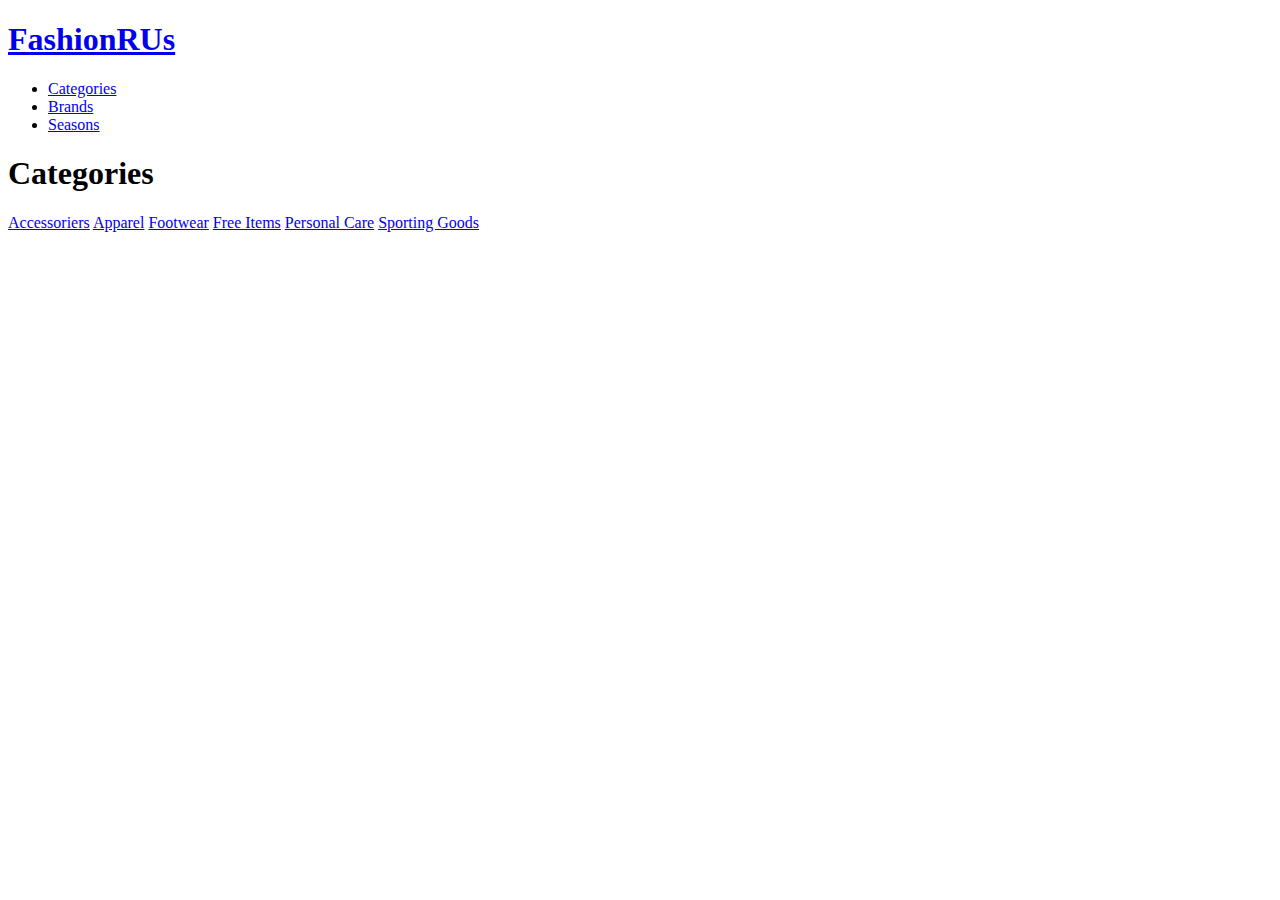
==== index.html @ f197a8fe "first commit" ====
<!DOCTYPE html>
<html lang="en">
  <head>
    <meta charset="UTF-8" />
    <meta name="viewport" content="width=device-width, initial-scale=1.0" />
    <title>Document</title>
    <link rel="stylesheet" href="layout.css" />
    <link rel="stylesheet" href="style.css" />
  </head>
  <body>
    <header>
      <a href="index.html"><h1>FashionRUs</h1></a>
      <nav>
        <ul>
          <li><a href="produktliste.html">Categories</a></li>
          <li><a href="produktliste.html">Brands</a></li>
          <li><a href="produktliste.html">Seasons</a></li>
        </ul>
      </nav>
    </header>
    <main>
      <h1>Categories</h1>
      <a href="produktliste.html">Accessoriers</a>
      <a href="produktliste.html">Apparel</a>
      <a href="produktliste.html">Footwear</a>
      <a href="produktliste.html">Free Items</a>
      <a href="produktliste.html">Personal Care</a>
      <a href="produktliste.html">Sporting Goods</a>
    </main>
    <footer></footer>
  </body>
</html>
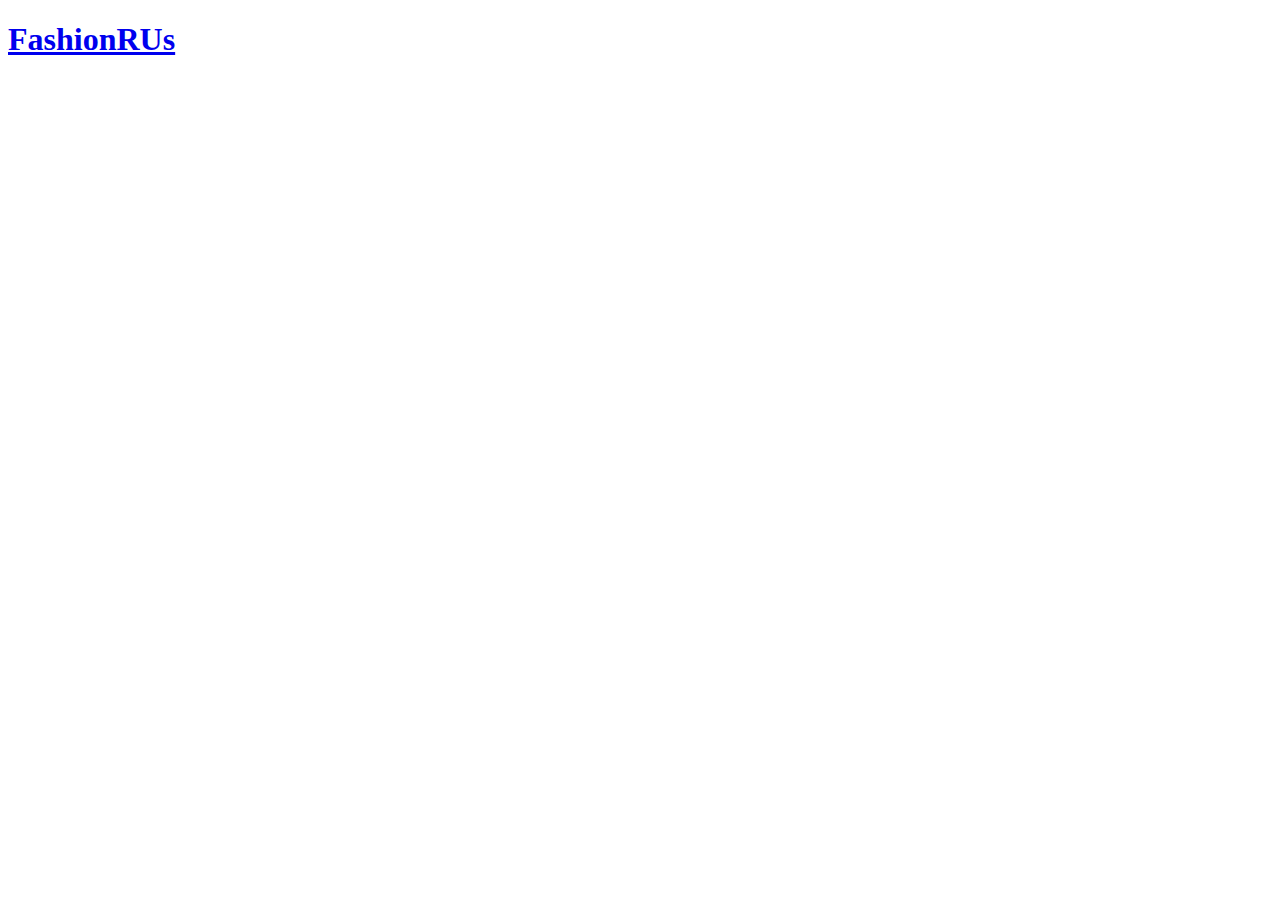
==== commit 4cef7705: "add category list to index" ====
--- a/index.html
+++ b/index.html
@@ -12,21 +12,16 @@
       <a href="index.html"><h1>FashionRUs</h1></a>
       <nav>
         <ul>
-          <li><a href="produktliste.html">Categories</a></li>
+          <!-- <li><a href="produktliste.html">Categories</a></li>
           <li><a href="produktliste.html">Brands</a></li>
-          <li><a href="produktliste.html">Seasons</a></li>
+          <li><a href="produktliste.html">Seasons</a></li> -->
         </ul>
       </nav>
     </header>
     <main>
-      <h1>Categories</h1>
-      <a href="produktliste.html">Accessoriers</a>
-      <a href="produktliste.html">Apparel</a>
-      <a href="produktliste.html">Footwear</a>
-      <a href="produktliste.html">Free Items</a>
-      <a href="produktliste.html">Personal Care</a>
-      <a href="produktliste.html">Sporting Goods</a>
+      <section class="choose_grid"></section>
     </main>
     <footer></footer>
+    <script src="index.js"></script>
   </body>
 </html>
